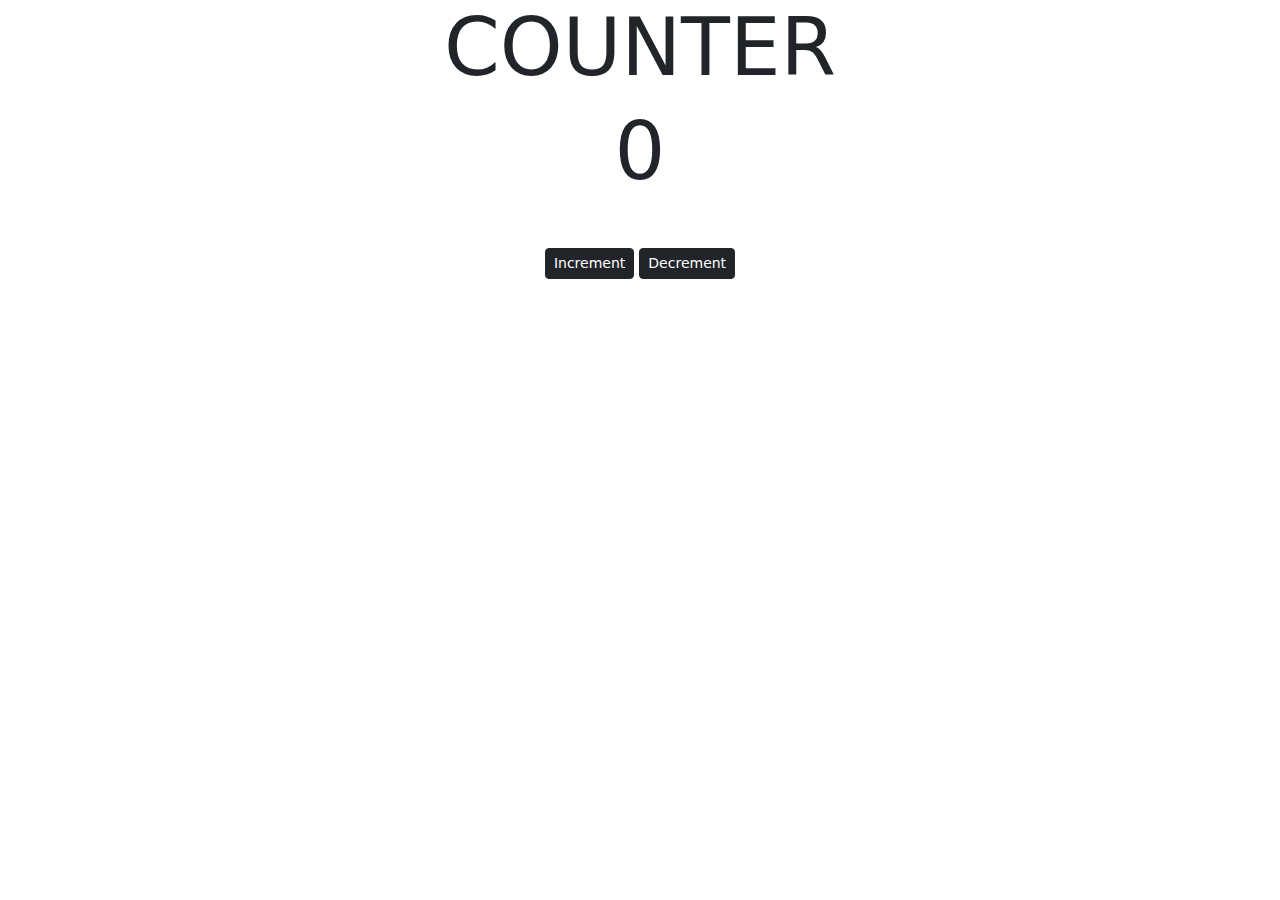
==== counter/index.html @ 4816b6d7 "Create index.html" ====
<!DOCTYPE html>
<html lang="en">
<head>
    <meta charset="UTF-8">
    <meta http-equiv="X-UA-Compatible" content="IE=edge">
    <meta name="viewport" content="width=device-width, initial-scale=1.0">
    <title>Pass your message here!</title>
    <link rel="stylesheet" href="style.css">
    <link href="https://fonts.googleapis.com/css2?family=Catamaran:wght@500&family=Hind:wght@300;400&family=Lora&family=Montserrat:wght@100;200;300;600&family=Ubuntu:wght@300&display=swap" rel="stylesheet">
    <!--Bootstrap-->
    <link href="https://cdn.jsdelivr.net/npm/bootstrap@5.1.3/dist/css/bootstrap.min.css" rel="stylesheet">
</head>
<body>
    <div class="container-fluid text-center pb-2">
        <h1 class="display-1 text-uppercase title">Counter</h1>
        <p class="display-1 numberArrange mb-5">0</p>
        <div class="buttons mb-5">
            <button type="button" class="position-relative increment btn btn-dark btn-sm">Increment</button>
            <button type="button" class="position-relative decrement btn btn-dark btn-sm">Decrement</button>
        </div>
    </div>

<script src="app.js"></script>
<script src="https://cdn.jsdelivr.net/npm/@popperjs/core@2.10.2/dist/umd/popper.min.js"></script>
<script src="https://cdn.jsdelivr.net/npm/bootstrap@5.1.3/dist/js/bootstrap.min.js"></script>
</body>
</html>
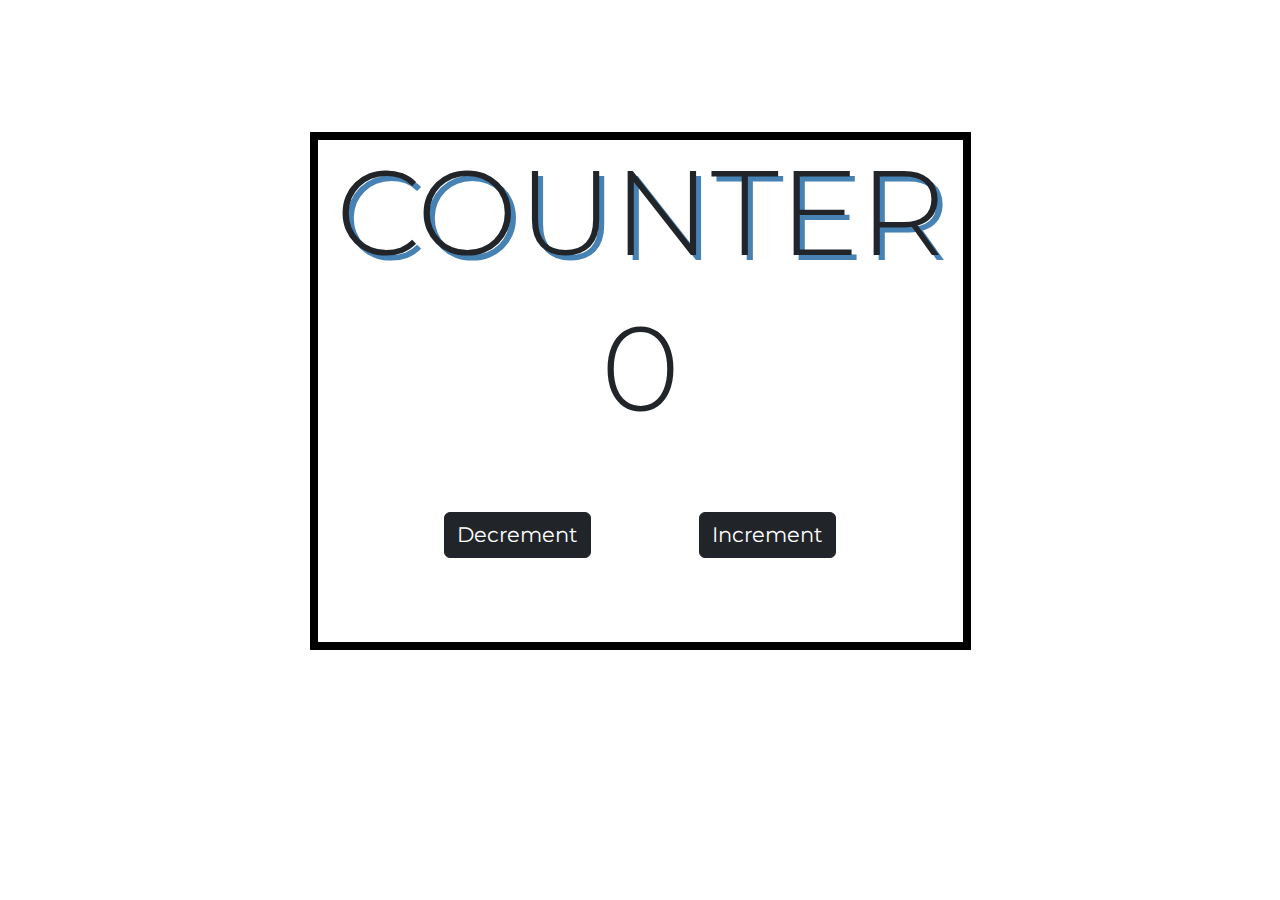
==== commit 00f36d62: "Update index.html" ====
--- a/counter/index.html
+++ b/counter/index.html
@@ -15,8 +15,8 @@
         <h1 class="display-1 text-uppercase title">Counter</h1>
         <p class="display-1 numberArrange mb-5">0</p>
         <div class="buttons mb-5">
+            <button type="button" class="position-relative decrement btn btn-dark btn-sm">Decrement</button>
             <button type="button" class="position-relative increment btn btn-dark btn-sm">Increment</button>
-            <button type="button" class="position-relative decrement btn btn-dark btn-sm">Decrement</button>
         </div>
     </div>
 
--- a/counter/style.css
+++ b/counter/style.css
@@ -0,0 +1,23 @@
+*{
+    margin: 0;
+    padding: 0;
+    box-sizing: border-box;
+    font-family: 'Montserrat';
+    font-size: 24px;
+}
+html{
+    display: flex;
+    justify-content: center;
+    align-items: center;
+}
+.container-fluid{
+    margin: 20%;
+    border: 8px solid black;
+}
+.title{
+    text-shadow: 5px 5px steelblue;
+}
+.buttons{
+    display: flex;
+    justify-content: space-evenly;
+}
